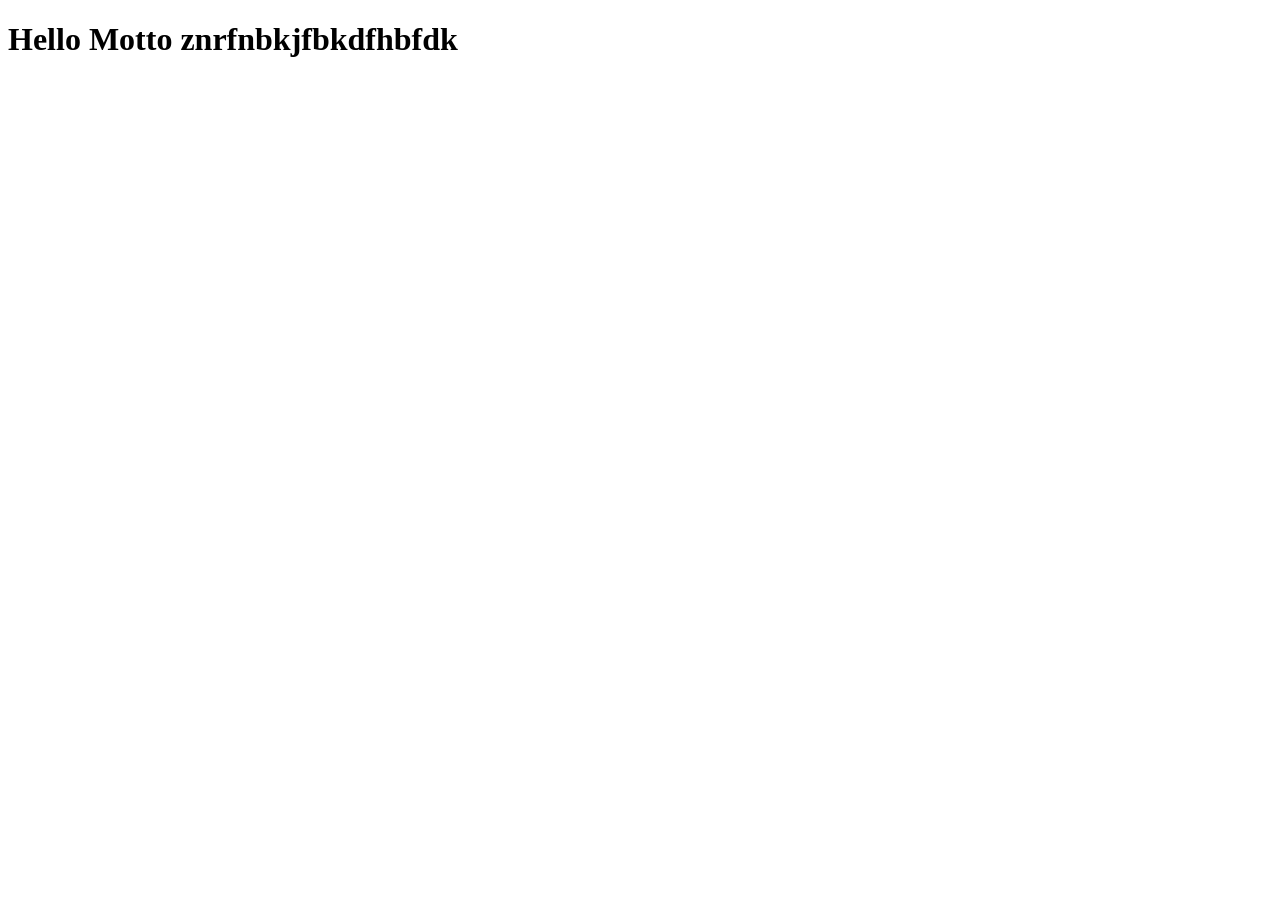
==== site/index.html @ 877d3484 "Changes need text" ====
<!DOCTYPE html>
<html>
<head>
	<meta charset="utf-8">
	<meta name="viewport" content="width=device-width, initial-scale=1">
	<title>Web</title>
</head>
<body>
<h1>Hello Motto znrfnbkjfbkdfhbfdk</h1>
</body>
</html>
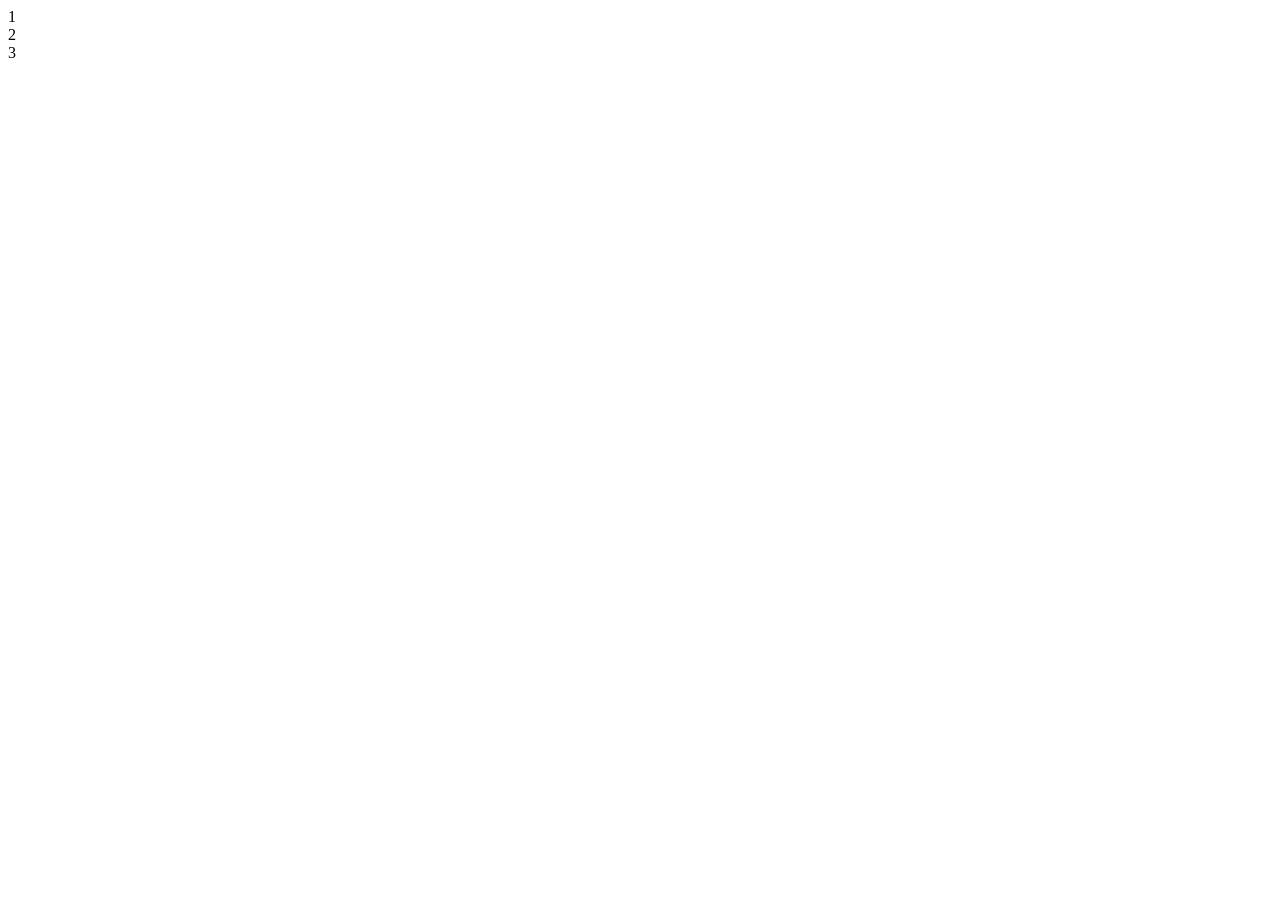
==== commit c5c56795: "Update website files" ====
--- a/site/index.html
+++ b/site/index.html
@@ -1,11 +1,25 @@
-<!DOCTYPE html>
-<html>
-<head>
-	<meta charset="utf-8">
-	<meta name="viewport" content="width=device-width, initial-scale=1">
-	<title>Web</title>
-</head>
+<!doctype html>
+<html lang="en">
+  <head>
+    <meta charset="utf-8">
+    <meta http-equiv="X-UA-Compatible" content="IE=edge">
+    <meta name="viewport" content="width=device-width, initial-scale=1">
+    <title>Bootstrap Starter Page</title>
+    <link rel="stylesheet" href="css/bootstrap.min.css">
+    <link rel="stylesheet" href="css/styles.css">
+  </head>
 <body>
-<h1>Hello Motto znrfnbkjfbkdfhbfdk</h1>
+
+  <div class="container-fluid">
+    <div>
+      <div>1</div>
+      <div>2</div>
+      <div>3</div>
+    </div>
+  </div>
+  <!-- jQuery (Bootstrap JS plugins depend on it) -->
+  <script src="js/jquery-1.11.3.min.js"></script>
+  <script src="js/bootstrap.min.js"></script>
+  <script src="js/script.js"></script>
 </body>
 </html>
